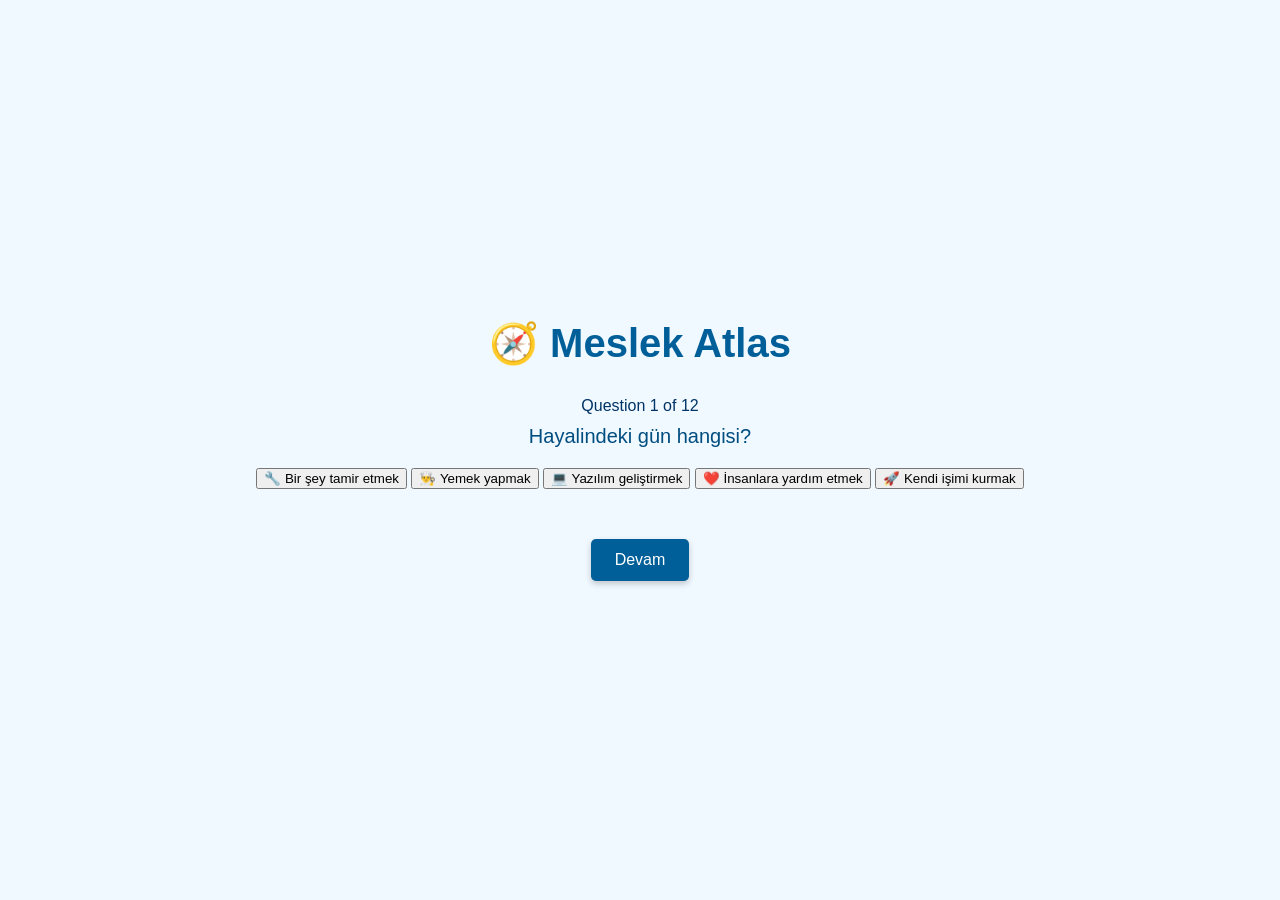
==== test.html @ 5453f163 "Create test.html" ====
<!DOCTYPE html>
<html lang="en">

<head>
  <meta charset="UTF-8">
  <meta name="viewport" content="width=device-width, initial-scale=1.0">
  <meta name="description" content="Meslek Atlas Career Test - Question 1 of 12">
  <title>Meslek Atlas - Career Test</title>
  <link rel="stylesheet" href="style.css">
</head>

<body>
  <div class="container">
    <!-- Test Header -->
    <header class="hero">
      <h1 class="title">🧭 Meslek Atlas</h1>
    </header>

    <!-- Progress Section -->
    <section class="progress-section">
      <p>Question 1 of 12</p>
      <div class="progress-bar-container">
        <div class="progress-bar" style="width: 8.33%;"></div>
      </div>
    </section>

    <!-- Question Section -->
    <section class="question-section">
      <p class="subtitle">Hayalindeki gün hangisi?</p>
    </section>

    <!-- Answer Buttons -->
    <section class="answers-section">
      <button class="answer-button">🔧 Bir şey tamir etmek</button>
      <button class="answer-button">👨‍🍳 Yemek yapmak</button>
      <button class="answer-button">💻 Yazılım geliştirmek</button>
      <button class="answer-button">❤️ İnsanlara yardım etmek</button>
      <button class="answer-button">🚀 Kendi işimi kurmak</button>
    </section>

    <!-- Next Button -->
    <footer class="footer">
      <a href="#" class="start-button">Devam</a>
    </footer>
  </div>
</body>

</html>
---- style.css ----
/* General Reset */
body, h1, h2, p, a {
  margin: 0;
  padding: 0;
  box-sizing: border-box;
}

body {
  font-family: Arial, sans-serif;
  font-size: 16px;
  background-color: #f0f9ff; /* Light teal background */
  color: #003366; /* Deep blue text color */
  display: flex;
  justify-content: center;
  align-items: center;
  flex-direction: column;
  min-height: 100vh;
  margin: 0;
}

.container {
  text-align: center;
  width: 100%;
  max-width: 900px;
  padding: 20px;
}

.hero {
  margin-bottom: 30px;
}

.title {
  font-size: 2.5rem;
  color: #005f99;
}

.subtitle {
  margin: 10px 0 20px;
  font-size: 1.25rem;
  color: #004d80;
}

.start-button {
  display: inline-block;
  padding: 12px 24px;
  background-color: #005f99;
  color: white;
  text-decoration: none;
  font-size: 1rem;
  border-radius: 5px;
  transition: background-color 0.3s ease-in-out;
  box-shadow: 0 3px 6px rgba(0, 0, 0, 0.2);
}

.start-button:hover {
  background-color: #003366;
}

.features {
  display: flex;
  flex-wrap: wrap;
  justify-content: center;
  gap: 20px;
  margin-top: 40px;
}

.card {
  background: white;
  border-radius: 10px;
  box-shadow: 0 4px 6px rgba(0, 0, 0, 0.1);
  width: 100%;
  max-width: 250px;
  padding: 20px;
  text-align: center;
}

.card h2 {
  font-size: 1.25rem;
  color: #005f99;
}

.footer {
  margin-top: 50px;
  font-size: 0.875rem;
  color: #004d80;
}

/* Responsive Design */
@media (max-width: 768px) {
  .title {
    font-size: 2rem;
  }

  .subtitle {
    font-size: 1rem;
  }

  .card {
    padding: 15px;
  }
}
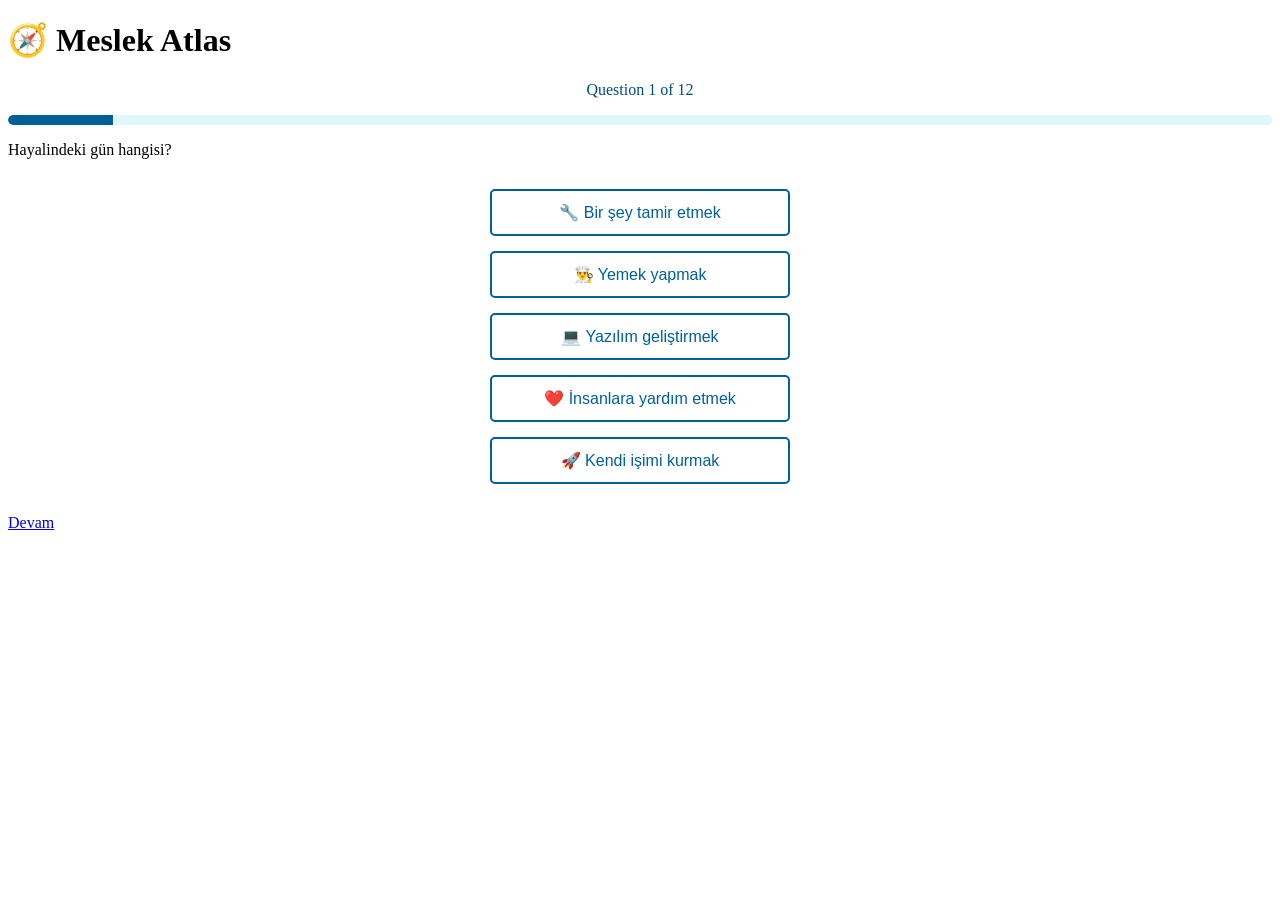
==== commit 3afe14fa: "Update test.html" ====
--- a/test.html
+++ b/test.html
@@ -43,6 +43,7 @@
       <a href="#" class="start-button">Devam</a>
     </footer>
   </div>
+  <script src="script.js"></script>
 </body>
 
 </html>
--- a/style.css
+++ b/style.css
@@ -1,101 +1,62 @@
-/* General Reset */
-body, h1, h2, p, a {
-  margin: 0;
-  padding: 0;
-  box-sizing: border-box;
-}
-
-body {
-  font-family: Arial, sans-serif;
-  font-size: 16px;
-  background-color: #f0f9ff; /* Light teal background */
-  color: #003366; /* Deep blue text color */
-  display: flex;
-  justify-content: center;
-  align-items: center;
-  flex-direction: column;
-  min-height: 100vh;
-  margin: 0;
-}
-
-.container {
+/* Progress Section */
+.progress-section {
+  margin-top: 20px;
   text-align: center;
-  width: 100%;
-  max-width: 900px;
-  padding: 20px;
-}
-
-.hero {
-  margin-bottom: 30px;
-}
-
-.title {
-  font-size: 2.5rem;
-  color: #005f99;
-}
-
-.subtitle {
-  margin: 10px 0 20px;
-  font-size: 1.25rem;
   color: #004d80;
 }
 
-.start-button {
-  display: inline-block;
-  padding: 12px 24px;
+.progress-bar-container {
+  width: 100%;
+  background-color: #e0f7fa; /* Light teal background for the bar container */
+  border-radius: 5px;
+  height: 10px;
+  overflow: hidden;
+  margin-top: 10px;
+}
+
+.progress-bar {
+  height: 10px;
+  background-color: #005f99; /* Blue progress bar */
+  border-radius: 5px 0 0 5px;
+  transition: width 0.4s;
+}
+
+/* Answer Buttons */
+.answers-section {
+  margin: 30px 0;
+  display: flex;
+  flex-direction: column;
+  gap: 15px;
+  align-items: center;
+}
+
+.answer-button {
+  width: 100%;
+  max-width: 300px;
+  padding: 12px 20px;
+  background-color: white;
+  color: #005f99;
+  text-align: center;
+  border: 2px solid #005f99;
+  border-radius: 5px;
+  font-size: 1rem;
+  cursor: pointer;
+  transition: background-color 0.3s, color 0.3s;
+}
+
+.answer-button:hover {
   background-color: #005f99;
   color: white;
-  text-decoration: none;
-  font-size: 1rem;
-  border-radius: 5px;
-  transition: background-color 0.3s ease-in-out;
-  box-shadow: 0 3px 6px rgba(0, 0, 0, 0.2);
-}
-
-.start-button:hover {
-  background-color: #003366;
-}
-
-.features {
-  display: flex;
-  flex-wrap: wrap;
-  justify-content: center;
-  gap: 20px;
-  margin-top: 40px;
-}
-
-.card {
-  background: white;
-  border-radius: 10px;
-  box-shadow: 0 4px 6px rgba(0, 0, 0, 0.1);
-  width: 100%;
-  max-width: 250px;
-  padding: 20px;
-  text-align: center;
-}
-
-.card h2 {
-  font-size: 1.25rem;
-  color: #005f99;
-}
-
-.footer {
-  margin-top: 50px;
-  font-size: 0.875rem;
-  color: #004d80;
 }
 
 /* Responsive Design */
 @media (max-width: 768px) {
-  .title {
-    font-size: 2rem;
+  .progress-bar-container {
+    margin-top: 20px;
   }
 
-  .subtitle {
-    font-size: 1rem;
-  }
-
-  .card {
-    padding: 15px;
+  .answer-button {
+    font-size: 0.9rem;
+    max-width: 250px;
   }
 }
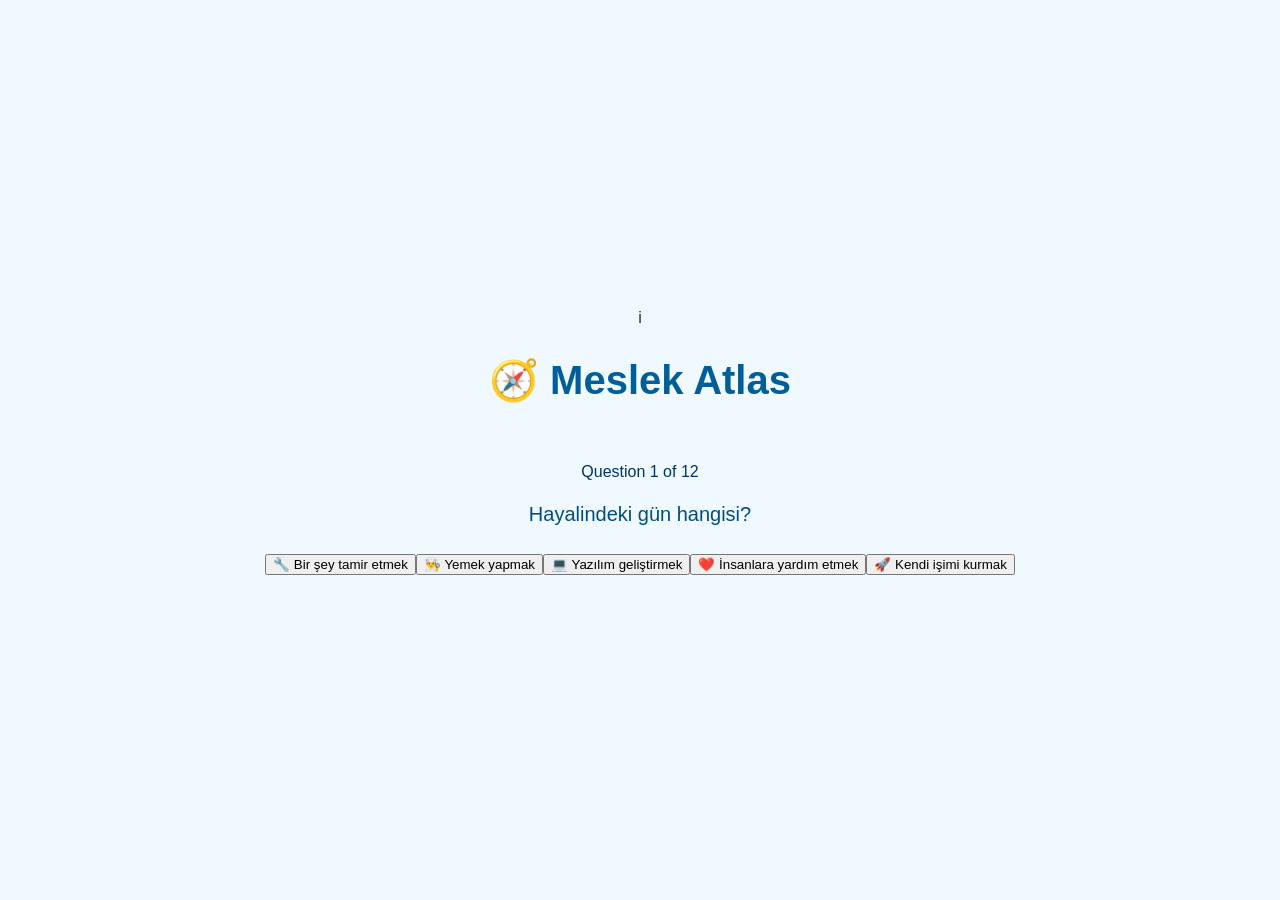
==== commit 978a88e1: "Update test.html" ====
--- a/test.html
+++ b/test.html
@@ -1,4 +1,4 @@
-<!DOCTYPE html>
+i<!DOCTYPE html>
 <html lang="en">
 
 <head>
@@ -31,17 +31,7 @@
 
     <!-- Answer Buttons -->
     <section class="answers-section">
-      <button class="answer-button">🔧 Bir şey tamir etmek</button>
-      <button class="answer-button">👨‍🍳 Yemek yapmak</button>
-      <button class="answer-button">💻 Yazılım geliştirmek</button>
-      <button class="answer-button">❤️ İnsanlara yardım etmek</button>
-      <button class="answer-button">🚀 Kendi işimi kurmak</button>
-    </section>
-
-    <!-- Next Button -->
-    <footer class="footer">
-      <a href="#" class="start-button">Devam</a>
-    </footer>
+</section>
   </div>
   <script src="script.js"></script>
 </body>
--- a/style.css
+++ b/style.css
@@ -1,62 +1,114 @@
-/* Progress Section */
-.progress-section {
-  margin-top: 20px;
+/* General Reset */
+body,
+h1,
+h2,
+p,
+a {
+  margin: 0;
+  padding: 0;
+  box-sizing: border-box;
+}
+
+body {
+  font-family: Arial, sans-serif;
+  font-size: 16px;
+  line-height: 1.5;
+  background-color: #f0f9ff; /* Teal background for fresh look */
+  color: #003366; /* Deep blue text for branding identity */
+  display: flex;
+  justify-content: center;
+  align-items: center;
+  flex-direction: column;
+  min-height: 100vh;
+  margin: 0;
+}
+
+.container {
   text-align: center;
+  width: 100%;
+  max-width: 900px;
+  padding: 20px;
+}
+
+/* Hero Section */
+.hero {
+  margin-bottom: 50px;
+}
+
+.title {
+  font-size: 2.5rem;
+  color: #005f99;
+}
+
+.subtitle {
+  margin: 15px 0 25px;
+  font-size: 1.25rem;
   color: #004d80;
 }
 
-.progress-bar-container {
-  width: 100%;
-  background-color: #e0f7fa; /* Light teal background for the bar container */
-  border-radius: 5px;
-  height: 10px;
-  overflow: hidden;
-  margin-top: 10px;
+.cta-button {
+  display: inline-block;
+  padding: 15px 30px;
+  background-color: #005f99;
+  color: white;
+  text-decoration: none;
+  font-size: 1rem;
+  border-radius: 25px;
+  transition: background-color 0.3s ease-in-out, transform 0.2s;
+  box-shadow: 0 3px 6px rgba(0, 0, 0, 0.15);
 }
 
-.progress-bar {
-  height: 10px;
-  background-color: #005f99; /* Blue progress bar */
-  border-radius: 5px 0 0 5px;
-  transition: width 0.4s;
+.cta-button:hover {
+  background-color: #003366;
+  transform: translateY(-2px);
 }
 
-/* Answer Buttons */
-.answers-section {
-  margin: 30px 0;
+/* Features Section */
+.features {
   display: flex;
-  flex-direction: column;
-  gap: 15px;
-  align-items: center;
+  flex-wrap: wrap;
+  justify-content: center;
+  gap: 20px;
 }
 
-.answer-button {
+.card {
+  background: white;
+  border-radius: 10px;
+  box-shadow: 0 4px 6px rgba(0, 0, 0, 0.1);
   width: 100%;
-  max-width: 300px;
-  padding: 12px 20px;
-  background-color: white;
-  color: #005f99;
+  max-width: 250px;
+  padding: 20px;
   text-align: center;
-  border: 2px solid #005f99;
-  border-radius: 5px;
-  font-size: 1rem;
-  cursor: pointer;
-  transition: background-color 0.3s, color 0.3s;
 }
 
-.answer-button:hover {
-  background-color: #005f99;
-  color: white;
+.card h2 {
+  font-size: 1.25rem;
+  color: #005f99;
+  margin-bottom: 10px;
+}
+
+.card p {
+  font-size: 0.9rem;
+  color: #004d80;
 }
 
 /* Responsive Design */
 @media (max-width: 768px) {
-  .progress-bar-container {
-    margin-top: 20px;
+  .title {
+    font-size: 2rem;
   }
 
-  .answer-button {
+  .subtitle {
+    font-size: 1.1rem;
+  }
+
+  .cta-button {
     font-size: 0.9rem;
-    max-width: 250px;
+    padding: 12px 25px;
+  }
+
+  .card {
+    max-width: 100%;
+    padding: 15px;
   }
 }
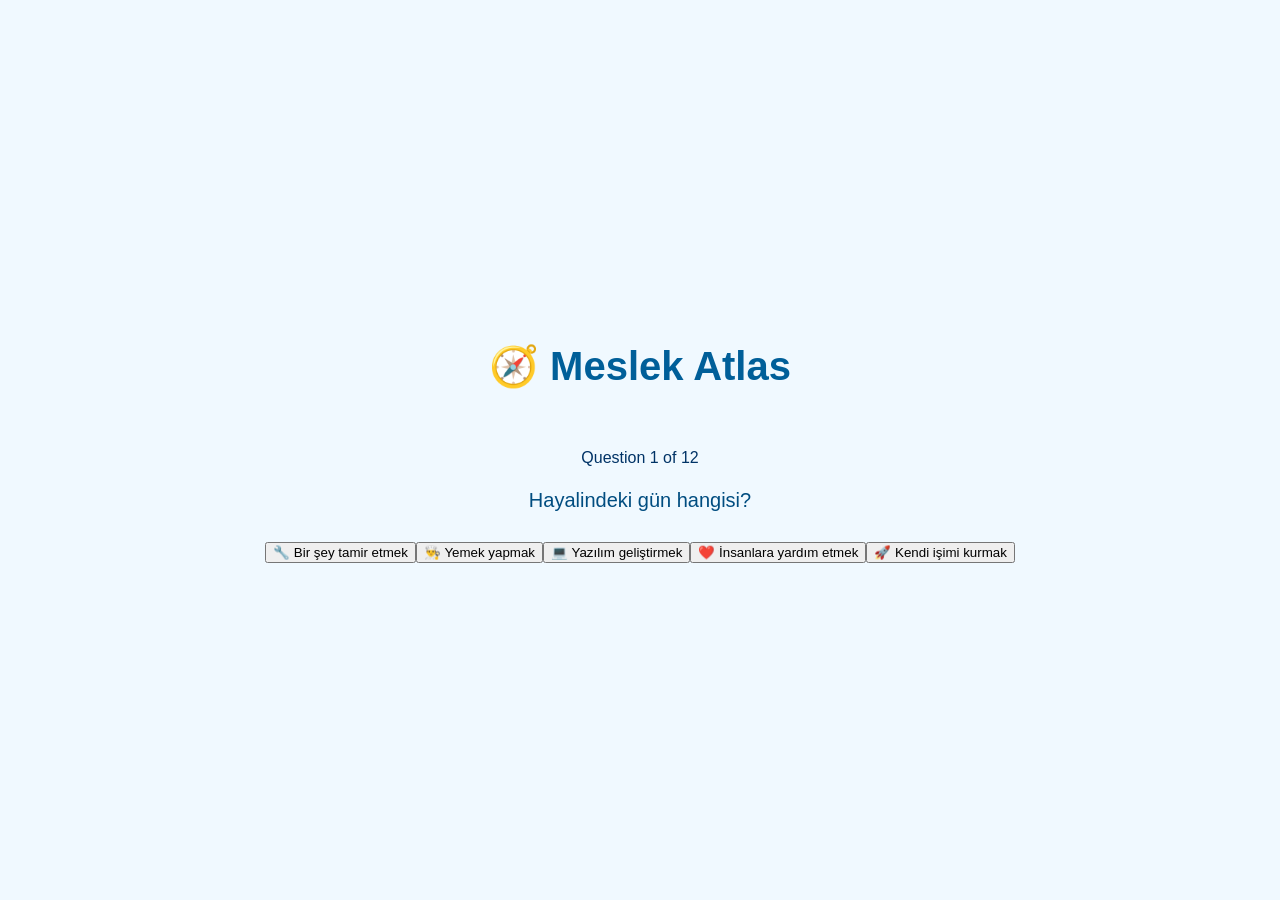
==== commit 548ae106: "Update test.html" ====
--- a/test.html
+++ b/test.html
@@ -1,4 +1,4 @@
-i<!DOCTYPE html>
+<!DOCTYPE html>
 <html lang="en">
 
 <head>
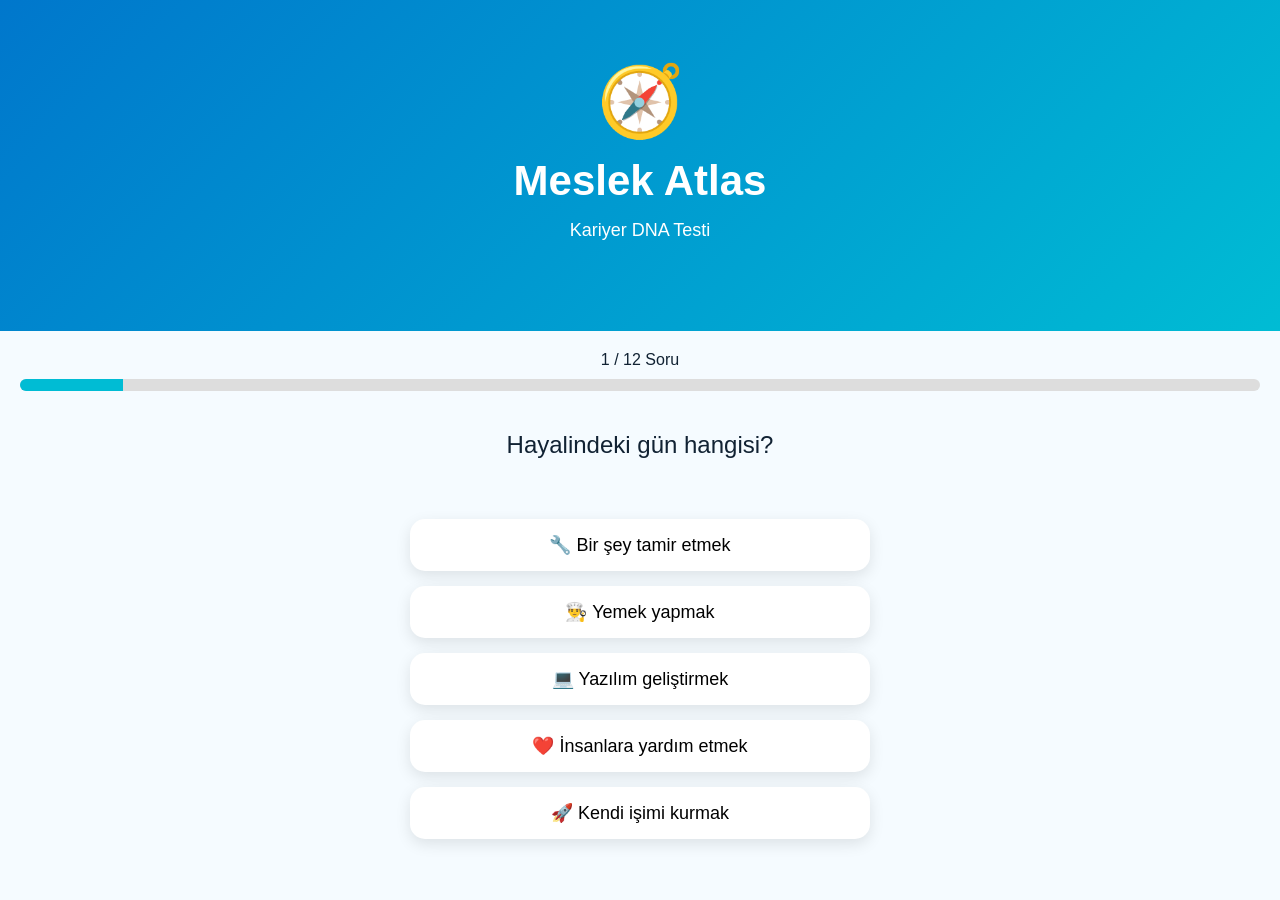
==== commit f7409427: "Update test.html" ====
--- a/test.html
+++ b/test.html
@@ -1,39 +1,64 @@
 <!DOCTYPE html>
-<html lang="en">
+<html lang="tr">
 
 <head>
-  <meta charset="UTF-8">
-  <meta name="viewport" content="width=device-width, initial-scale=1.0">
-  <meta name="description" content="Meslek Atlas Career Test - Question 1 of 12">
-  <title>Meslek Atlas - Career Test</title>
-  <link rel="stylesheet" href="style.css">
+<meta charset="UTF-8">
+<meta name="viewport" content="width=device-width, initial-scale=1.0">
+
+<title>Meslek Atlas Test</title>
+
+<link rel="stylesheet" href="style.css">
+
 </head>
 
 <body>
-  <div class="container">
-    <!-- Test Header -->
-    <header class="hero">
-      <h1 class="title">🧭 Meslek Atlas</h1>
-    </header>
 
-    <!-- Progress Section -->
-    <section class="progress-section">
-      <p>Question 1 of 12</p>
-      <div class="progress-bar-container">
-        <div class="progress-bar" style="width: 8.33%;"></div>
-      </div>
-    </section>
+<div class="container">
 
-    <!-- Question Section -->
-    <section class="question-section">
-      <p class="subtitle">Hayalindeki gün hangisi?</p>
-    </section>
+<header class="hero">
 
-    <!-- Answer Buttons -->
-    <section class="answers-section">
+<div class="logo">
+🧭
+</div>
+
+<h1>Meslek Atlas</h1>
+
+<p>
+Kariyer DNA Testi
+</p>
+
+</header>
+
+<section class="progress-section">
+
+<p>1 / 12 Soru</p>
+
+<div class="progress-bar-container">
+
+<div class="progress-bar"></div>
+
+</div>
+
 </section>
-  </div>
-  <script src="script.js"></script>
+
+<section class="question-section">
+
+<p class="subtitle">
+
+Sorular yükleniyor...
+
+</p>
+
+</section>
+
+<section class="answers-section">
+
+</section>
+
+</div>
+
+<script src="script.js"></script>
+
 </body>
 
 </html>
--- a/style.css
+++ b/style.css
@@ -1,114 +1,329 @@
-/* General Reset */
-body,
-h1,
-h2,
-p,
-a {
-  margin: 0;
-  padding: 0;
-  box-sizing: border-box;
-}
-
-body {
-  font-family: Arial, sans-serif;
-  font-size: 16px;
-  line-height: 1.5;
-  background-color: #f0f9ff; /* Teal background for fresh look */
-  color: #003366; /* Deep blue text for branding identity */
-  display: flex;
-  justify-content: center;
-  align-items: center;
-  flex-direction: column;
-  min-height: 100vh;
-  margin: 0;
-}
-
-.container {
-  text-align: center;
-  width: 100%;
-  max-width: 900px;
-  padding: 20px;
-}
-
-/* Hero Section */
-.hero {
-  margin-bottom: 50px;
-}
-
-.title {
-  font-size: 2.5rem;
-  color: #005f99;
-}
-
-.subtitle {
-  margin: 15px 0 25px;
-  font-size: 1.25rem;
-  color: #004d80;
-}
-
-.cta-button {
-  display: inline-block;
-  padding: 15px 30px;
-  background-color: #005f99;
-  color: white;
-  text-decoration: none;
-  font-size: 1rem;
-  border-radius: 25px;
-  transition: background-color 0.3s ease-in-out, transform 0.2s;
-  box-shadow: 0 3px 6px rgba(0, 0, 0, 0.15);
-}
-
-.cta-button:hover {
-  background-color: #003366;
-  transform: translateY(-2px);
-}
-
-/* Features Section */
-.features {
-  display: flex;
-  flex-wrap: wrap;
-  justify-content: center;
-  gap: 20px;
-}
-
-.card {
-  background: white;
-  border-radius: 10px;
-  box-shadow: 0 4px 6px rgba(0, 0, 0, 0.1);
-  width: 100%;
-  max-width: 250px;
-  padding: 20px;
-  text-align: center;
-}
-
-.card h2 {
-  font-size: 1.25rem;
-  color: #005f99;
-  margin-bottom: 10px;
-}
-
-.card p {
-  font-size: 0.9rem;
-  color: #004d80;
-}
-
-/* Responsive Design */
-@media (max-width: 768px) {
-  .title {
-    font-size: 2rem;
-  }
-
-  .subtitle {
-    font-size: 1.1rem;
-  }
-
-  .cta-button {
-    font-size: 0.9rem;
-    padding: 12px 25px;
-  }
-
-  .card {
-    max-width: 100%;
-    padding: 15px;
-  }
+*{
+margin:0;
+padding:0;
+box-sizing:border-box;
+}
+
+body{
+
+font-family:Arial,sans-serif;
+
+background:#f5fbff;
+
+color:#123;
+
+}
+
+.hero{
+
+padding:60px 20px;
+
+text-align:center;
+
+background:linear-gradient(135deg,#0077cc,#00bcd4);
+
+color:white;
+
+}
+
+.logo{
+
+font-size:70px;
+
+margin-bottom:15px;
+
+}
+
+.hero h1{
+
+font-size:42px;
+
+margin-bottom:15px;
+
+}
+
+.hero h2{
+
+font-size:28px;
+
+font-weight:400;
+
+margin-bottom:20px;
+
+line-height:1.4;
+
+}
+
+.hero p{
+
+font-size:18px;
+
+margin-bottom:30px;
+
+}
+
+.button{
+
+display:inline-block;
+
+padding:15px 35px;
+
+background:white;
+
+color:#0077cc;
+
+text-decoration:none;
+
+font-weight:bold;
+
+border-radius:50px;
+
+transition:.3s;
+
+}
+
+.button:hover{
+
+transform:scale(1.05);
+
+}
+
+.cards{
+
+max-width:1200px;
+
+margin:40px auto;
+
+display:grid;
+
+grid-template-columns:repeat(auto-fit,minmax(250px,1fr));
+
+gap:20px;
+
+padding:20px;
+
+}
+
+.card{
+
+background:white;
+
+padding:25px;
+
+border-radius:20px;
+
+box-shadow:0 10px 25px rgba(0,0,0,.1);
+
+text-align:center;
+
+}
+
+.card h3{
+
+margin-bottom:15px;
+
+color:#0077cc;
+
+}
+
+.info{
+
+max-width:900px;
+
+margin:auto;
+
+padding:40px 20px;
+
+}
+
+.info h2{
+
+text-align:center;
+
+margin-bottom:25px;
+
+color:#0077cc;
+
+}
+
+.info ul{
+
+list-style:none;
+
+}
+
+.info li{
+
+padding:12px;
+
+background:white;
+
+margin:10px 0;
+
+border-radius:10px;
+
+box-shadow:0 5px 10px rgba(0,0,0,.08);
+
+}
+
+footer{
+
+margin-top:50px;
+
+padding:30px;
+
+background:#003366;
+
+color:white;
+
+text-align:center;
+
+}
+
+footer p{
+
+margin:8px;
+
+}
+
+.progress-section{
+
+padding:20px;
+
+text-align:center;
+
+}
+
+.progress-bar-container{
+
+width:100%;
+
+height:12px;
+
+background:#ddd;
+
+border-radius:20px;
+
+overflow:hidden;
+
+margin-top:10px;
+
+}
+
+.progress-bar{
+
+height:12px;
+
+background:#00bcd4;
+
+transition:.5s;
+
+}
+
+.question-section{
+
+padding:20px;
+
+text-align:center;
+
+font-size:24px;
+
+}
+
+.answers-section{
+
+display:flex;
+
+flex-direction:column;
+
+gap:15px;
+
+max-width:500px;
+
+margin:20px auto;
+
+padding:20px;
+
+}
+
+.answer-button{
+
+padding:15px;
+
+font-size:18px;
+
+border:none;
+
+border-radius:15px;
+
+background:white;
+
+box-shadow:0 5px 15px rgba(0,0,0,.1);
+
+cursor:pointer;
+
+transition:.3s;
+
+}
+
+.answer-button:hover{
+
+background:#0077cc;
+
+color:white;
+
+transform:translateY(-3px);
+
+}
+
+.start-button{
+
+padding:15px 30px;
+
+border:none;
+
+border-radius:50px;
+
+background:#0077cc;
+
+color:white;
+
+font-size:18px;
+
+cursor:pointer;
+
+margin-top:20px;
+
+}
+
+.career-areas{
+
+margin-top:20px;
+
+font-size:22px;
+
+text-align:center;
+
+}
+
+@media(max-width:768px){
+
+.hero h1{
+
+font-size:32px;
+
+}
+
+.hero h2{
+
+font-size:22px;
+
+}
+
+.logo{
+
+font-size:55px;
+
+}
+
 }
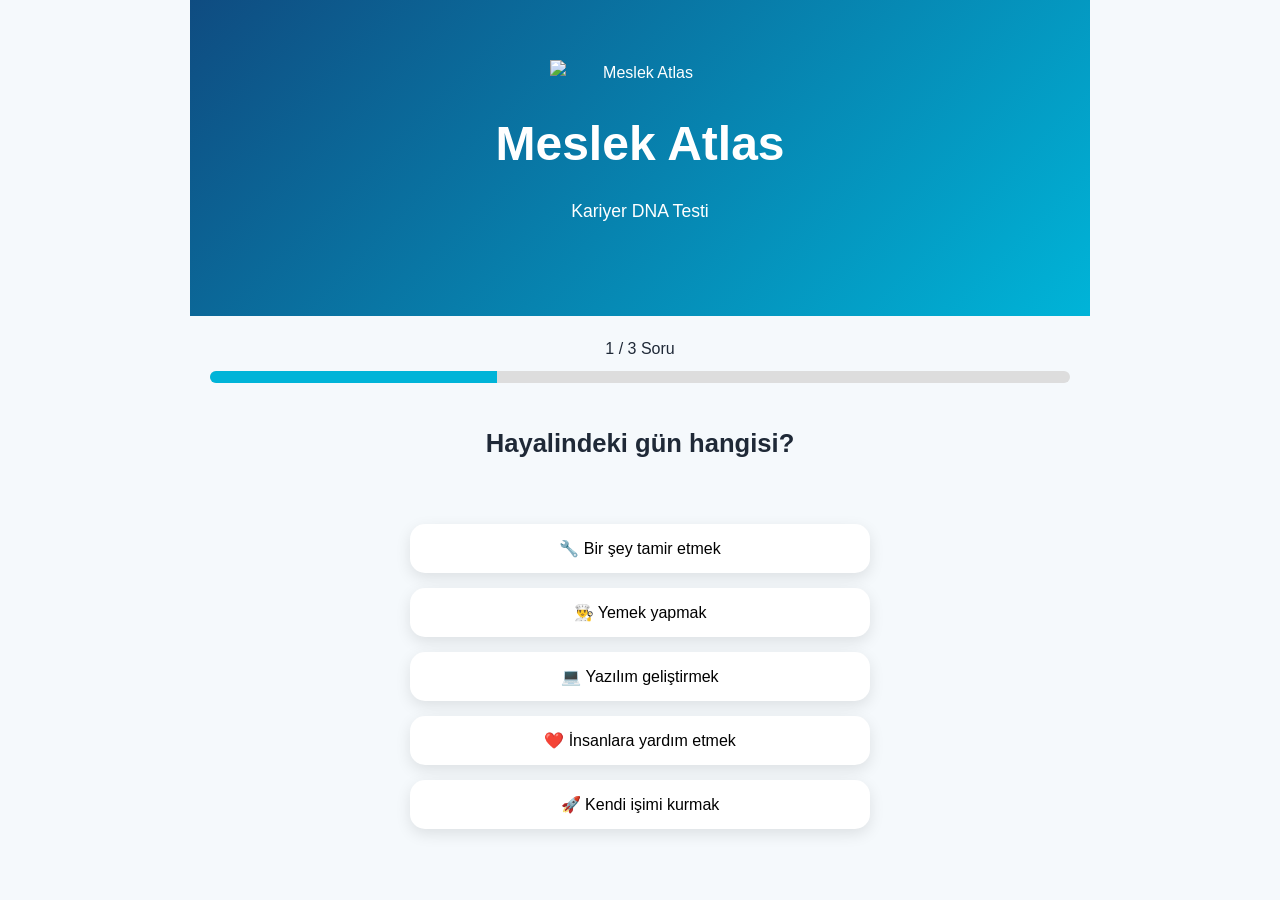
==== commit a5e25f14: "Update test.html" ====
--- a/test.html
+++ b/test.html
@@ -1,64 +1,32 @@
 <!DOCTYPE html>
 <html lang="tr">
-
 <head>
 <meta charset="UTF-8">
 <meta name="viewport" content="width=device-width, initial-scale=1.0">
-
-<title>Meslek Atlas Test</title>
-
+<title>Meslek Atlas | Kariyer Testi</title>
 <link rel="stylesheet" href="style.css">
-
 </head>
-
 <body>
-
 <div class="container">
-
 <header class="hero">
-
-<div class="logo">
-🧭
+<img src="logo.png" class="logo" alt="Meslek Atlas">
+<h1>Meslek Atlas</h1>
+<p>Kariyer DNA Testi</p>
+</header>
+<section class="progress-section">
+<p>1 / 12 Soru</p>
+<div class="progress-bar-container">
+<div class="progress-bar" style="width:8%;"></div>
 </div>
-
-<h1>Meslek Atlas</h1>
-
-<p>
-Kariyer DNA Testi
+</section>
+<section class="question-section">
+<p class="subtitle">
+Sorular yükleniyor...
 </p>
-
-</header>
-
-<section class="progress-section">
-
-<p>1 / 12 Soru</p>
-
-<div class="progress-bar-container">
-
-<div class="progress-bar"></div>
-
+</section>
+<section class="answers-section">
+</section>
 </div>
-
-</section>
-
-<section class="question-section">
-
-<p class="subtitle">
-
-Sorular yükleniyor...
-
-</p>
-
-</section>
-
-<section class="answers-section">
-
-</section>
-
-</div>
-
 <script src="script.js"></script>
-
 </body>
-
 </html>
--- a/style.css
+++ b/style.css
@@ -5,325 +5,189 @@
 }
 
 body{
-
 font-family:Arial,sans-serif;
-
-background:#f5fbff;
-
-color:#123;
-
+background:#f5f9fc;
+color:#1f2937;
+line-height:1.6;
 }
 
 .hero{
-
+background:linear-gradient(135deg,#0f4c81,#00b4d8);
+color:white;
+text-align:center;
 padding:60px 20px;
-
-text-align:center;
-
-background:linear-gradient(135deg,#0077cc,#00bcd4);
-
-color:white;
-
 }
 
 .logo{
-
-font-size:70px;
-
-margin-bottom:15px;
-
+width:180px;
+max-width:80%;
+display:block;
+margin:0 auto 20px;
 }
 
 .hero h1{
-
-font-size:42px;
-
+font-size:3rem;
 margin-bottom:15px;
-
 }
 
 .hero h2{
-
-font-size:28px;
-
+font-size:1.8rem;
 font-weight:400;
-
 margin-bottom:20px;
-
-line-height:1.4;
-
 }
 
 .hero p{
-
-font-size:18px;
-
+font-size:1.1rem;
 margin-bottom:30px;
-
 }
 
 .button{
-
 display:inline-block;
-
 padding:15px 35px;
-
 background:white;
-
-color:#0077cc;
-
+color:#0f4c81;
 text-decoration:none;
-
 font-weight:bold;
-
 border-radius:50px;
-
 transition:.3s;
-
 }
 
 .button:hover{
-
 transform:scale(1.05);
-
 }
 
 .cards{
-
-max-width:1200px;
-
-margin:40px auto;
-
+max-width:1100px;
+margin:50px auto;
+padding:20px;
 display:grid;
-
 grid-template-columns:repeat(auto-fit,minmax(250px,1fr));
-
 gap:20px;
-
-padding:20px;
-
 }
 
 .card{
-
 background:white;
-
-padding:25px;
-
+padding:30px;
 border-radius:20px;
-
-box-shadow:0 10px 25px rgba(0,0,0,.1);
-
+box-shadow:0 10px 25px rgba(0,0,0,.08);
 text-align:center;
-
 }
 
 .card h3{
-
 margin-bottom:15px;
-
-color:#0077cc;
-
+color:#0f4c81;
 }
 
-.info{
-
-max-width:900px;
-
-margin:auto;
-
-padding:40px 20px;
-
-}
-
-.info h2{
-
-text-align:center;
-
-margin-bottom:25px;
-
-color:#0077cc;
-
-}
-
-.info ul{
-
-list-style:none;
-
-}
-
-.info li{
-
-padding:12px;
-
-background:white;
-
-margin:10px 0;
-
-border-radius:10px;
-
-box-shadow:0 5px 10px rgba(0,0,0,.08);
-
+.card p{
+color:#555;
 }
 
 footer{
-
-margin-top:50px;
-
-padding:30px;
-
-background:#003366;
-
+margin-top:40px;
+background:#0f4c81;
 color:white;
-
 text-align:center;
-
+padding:25px;
 }
 
 footer p{
+margin:8px;
+}
 
-margin:8px;
+/* TEST SAYFASI */
 
+.container{
+max-width:900px;
+margin:auto;
 }
 
 .progress-section{
-
 padding:20px;
-
 text-align:center;
-
 }
 
 .progress-bar-container{
-
 width:100%;
-
 height:12px;
-
 background:#ddd;
-
 border-radius:20px;
-
 overflow:hidden;
-
 margin-top:10px;
-
 }
 
 .progress-bar{
-
 height:12px;
-
-background:#00bcd4;
-
+background:#00b4d8;
 transition:.5s;
-
 }
 
 .question-section{
+padding:20px;
+text-align:center;
+}
 
-padding:20px;
-
-text-align:center;
-
-font-size:24px;
-
+.subtitle{
+font-size:1.6rem;
+font-weight:bold;
 }
 
 .answers-section{
-
+max-width:500px;
+margin:20px auto;
 display:flex;
-
 flex-direction:column;
-
 gap:15px;
-
-max-width:500px;
-
-margin:20px auto;
-
 padding:20px;
-
 }
 
 .answer-button{
-
 padding:15px;
-
-font-size:18px;
-
+font-size:1rem;
 border:none;
-
 border-radius:15px;
-
 background:white;
-
 box-shadow:0 5px 15px rgba(0,0,0,.1);
-
 cursor:pointer;
-
 transition:.3s;
-
 }
 
 .answer-button:hover{
-
-background:#0077cc;
-
+background:#0f4c81;
 color:white;
-
-transform:translateY(-3px);
-
 }
 
 .start-button{
-
 padding:15px 30px;
-
 border:none;
-
 border-radius:50px;
-
-background:#0077cc;
-
+background:#0f4c81;
 color:white;
-
-font-size:18px;
-
 cursor:pointer;
-
 margin-top:20px;
-
+font-size:1rem;
 }
 
 .career-areas{
-
-margin-top:20px;
-
-font-size:22px;
-
 text-align:center;
-
+padding:20px;
 }
 
 @media(max-width:768px){
 
 .hero h1{
-
-font-size:32px;
-
+font-size:2.3rem;
 }
 
 .hero h2{
-
-font-size:22px;
-
+font-size:1.3rem;
 }
 
 .logo{
+width:140px;
+}
 
-font-size:55px;
-
+.subtitle{
+font-size:1.3rem;
 }
 
 }
